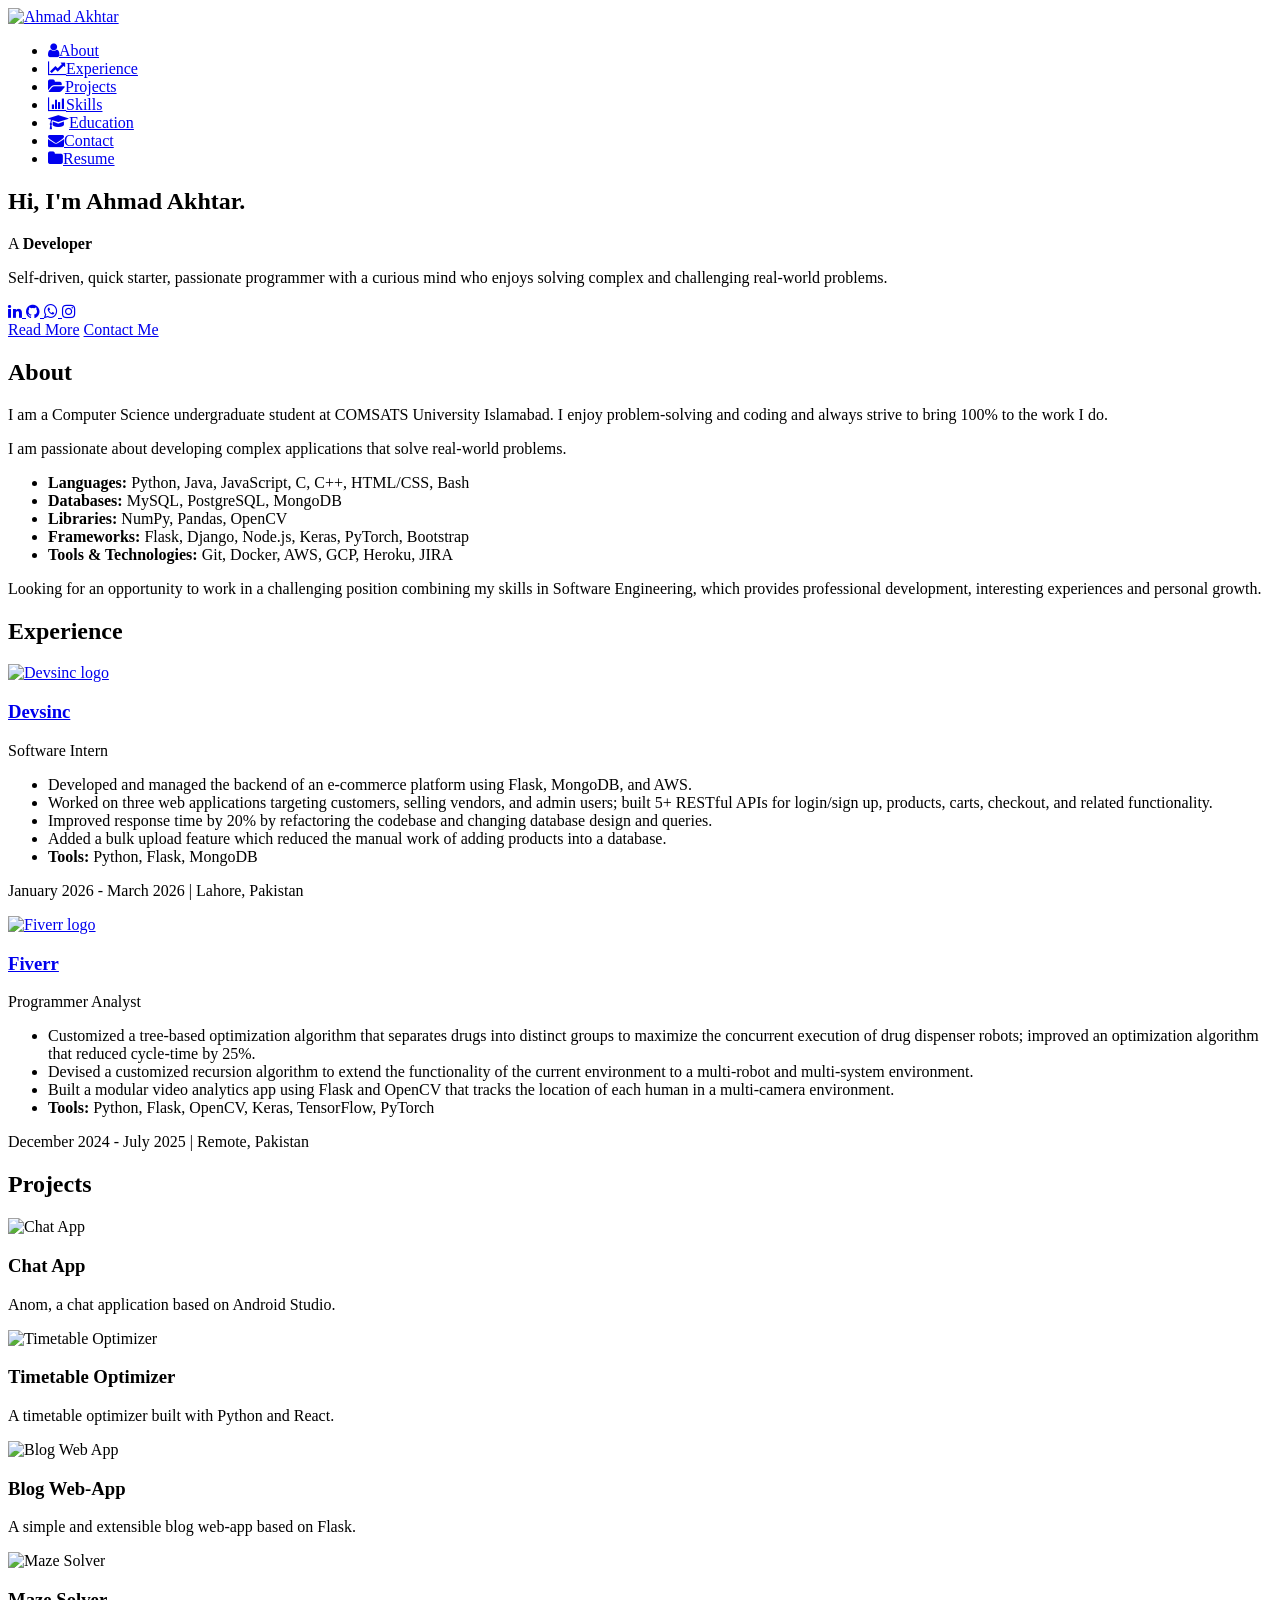
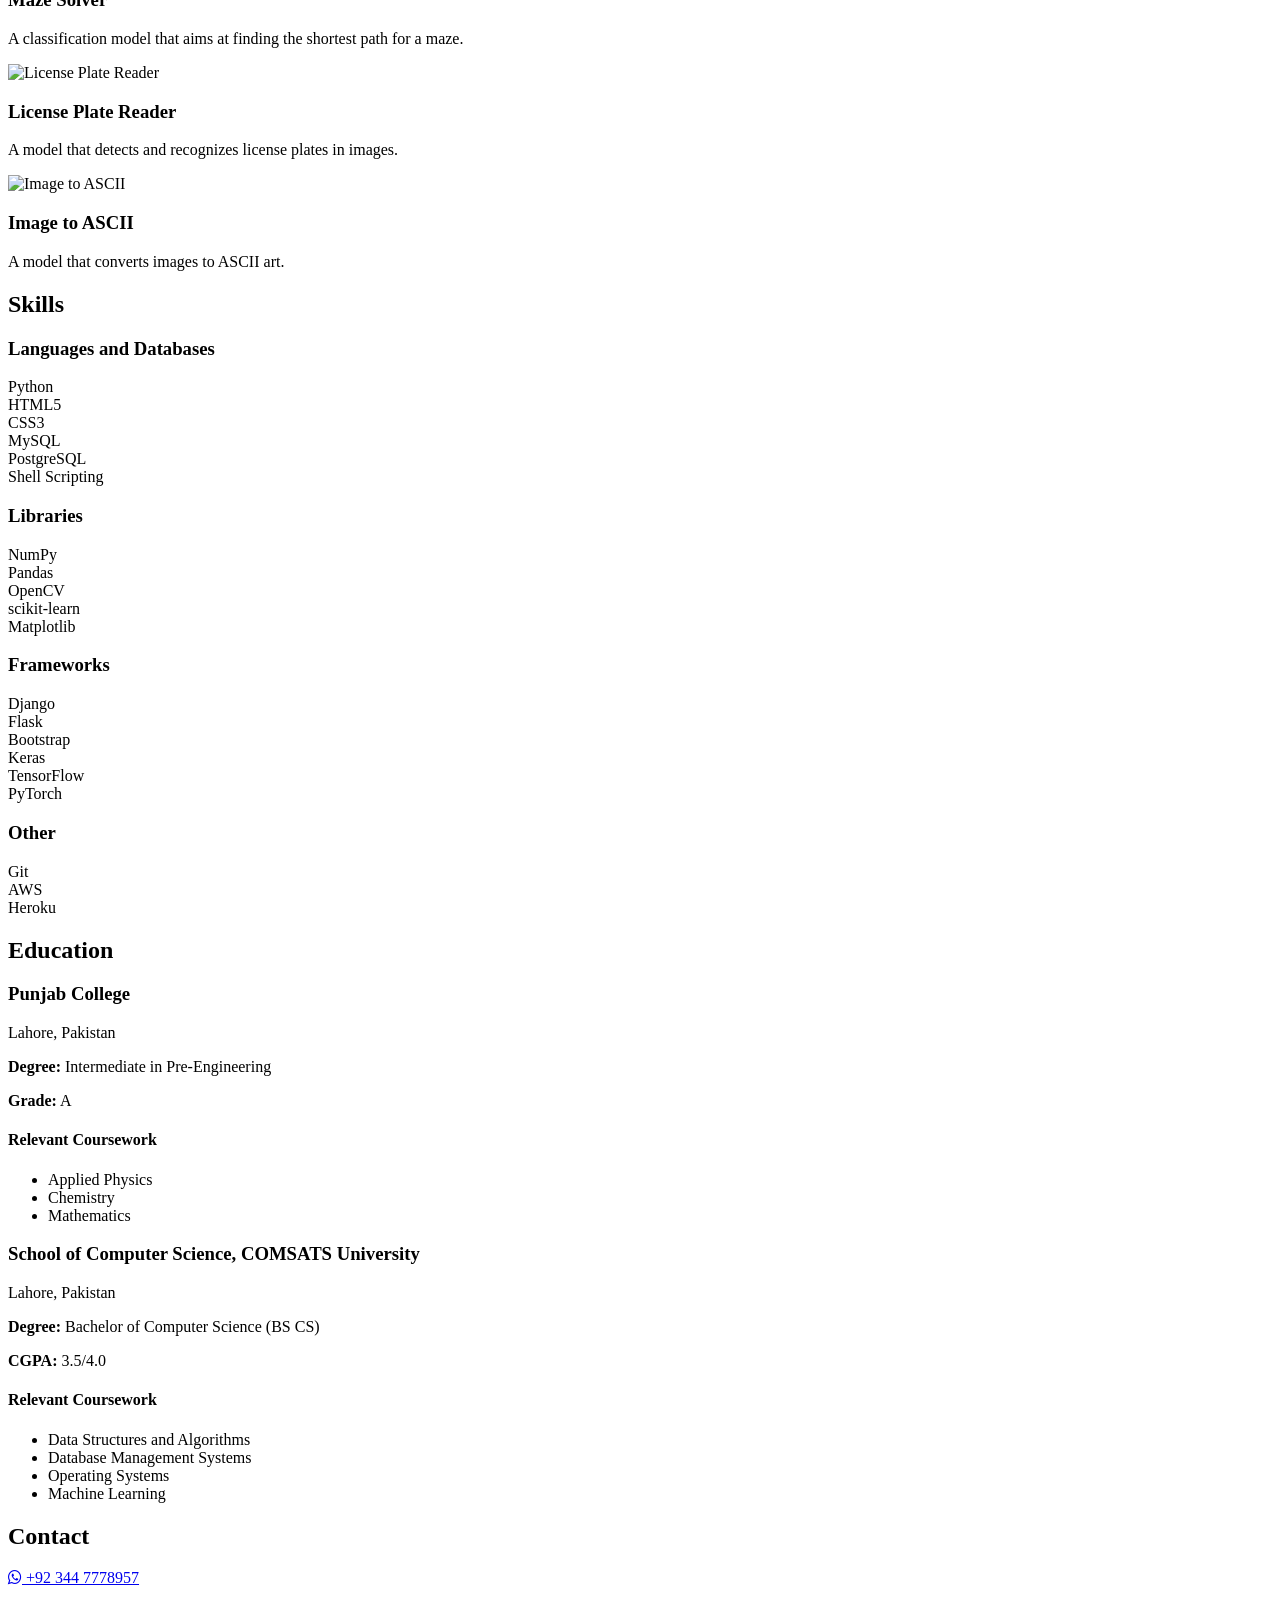
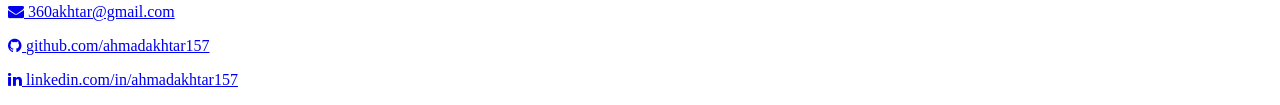
==== Assignment 1/index.html @ d08305e0 "Add initial files for assignments and labs, including index.html for resume and README.md for each a" ====
<!DOCTYPE html>
<html lang="en">
<head>
  <meta charset="UTF-8">
  <meta name="viewport" content="width=device-width, initial-scale=1.0">

  <title>Ahmad Akhtar | Resume</title>

  <!-- Font Awesome for the icons -->
  <link rel="stylesheet"
        href="https://maxcdn.bootstrapcdn.com/font-awesome/4.7.0/css/font-awesome.min.css">

  <link rel="stylesheet" href="/assets/css/style.css">

  <link rel="icon" type="image/png" href="/assets/img/favicon.ico">
</head>

<body>

  <!-- ==================== Sidebar ==================== -->
  <nav class="sidebar">
    <div class="profile">
      <a href="#intro">
        <img src="/assets/img/passport-new.jpg"
             class="profile-pic"
             alt="Ahmad Akhtar">
      </a>
    </div>

    <ul class="nav-links">
      <li><a href="#about"><i class="fa fa-user"></i><span>About</span></a></li>
      <li><a href="#experience"><i class="fa fa-line-chart"></i><span>Experience</span></a></li>
      <li><a href="#projects"><i class="fa fa-folder-open"></i><span>Projects</span></a></li>
      <li><a href="#skills"><i class="fa fa-bar-chart"></i><span>Skills</span></a></li>
      <li><a href="#education"><i class="fa fa-graduation-cap"></i><span>Education</span></a></li>
      <li><a href="#contact"><i class="fa fa-envelope"></i><span>Contact</span></a></li>
      <li>
        <a href="https://ahmadakhtar157.github.io/assets/resume/Ahmad_Akhtar_Resume.pdf"
           target="_blank">
          <i class="fa fa-folder"></i><span>Resume</span>
        </a>
      </li>
    </ul>
  </nav>

  <!-- ==================== Main Content ==================== -->
  <main>

    <!-- ==================== Introduction ==================== -->
    <section id="intro" class="intro">
      <div class="intro-content">

        <h1>Hi, I'm <span>Ahmad Akhtar.</span></h1>

        <p class="intro-role">A <strong>Developer</strong></p>

        <p class="intro-description">
          Self-driven, quick starter, passionate programmer with a curious mind who
          enjoys solving complex and challenging real-world problems.
        </p>

        <div class="social-links">
          <a href="https://linkedin.com/in/ahmadakhtar157"
             target="_blank"
             class="social linkedin"
             aria-label="LinkedIn">
            <i class="fa fa-linkedin"></i>
          </a>

          <a href="https://github.com/ahmadakhtar157/"
             target="_blank"
             class="social github"
             aria-label="GitHub">
            <i class="fa fa-github"></i>
          </a>

          <a href="https://wa.me/923447778957"
             target="_blank"
             class="social whatsapp"
             aria-label="WhatsApp">
            <i class="fa fa-whatsapp"></i>
          </a>

          <a href="https://www.instagram.com/ahmadakhtar157/"
             target="_blank"
             class="social instagram"
             aria-label="Instagram">
            <i class="fa fa-instagram"></i>
          </a>
        </div>

        <div class="intro-buttons">
          <a href="#about" class="button button-light">Read More</a>
          <a href="#contact" class="button button-outline">Contact Me</a>
        </div>

      </div>
    </section>

    <!-- ==================== About ==================== -->
    <section id="about" class="section">
      <h2 class="section-title">About</h2>

      <div class="container">
        <p>
          I am a Computer Science undergraduate student at COMSATS University
          Islamabad. I enjoy problem-solving and coding and always strive to
          bring 100% to the work I do.
        </p>

        <p>
          I am passionate about developing complex applications that solve
          real-world problems.
        </p>

        <ul class="about-list">
          <li><strong>Languages:</strong> Python, Java, JavaScript, C, C++, HTML/CSS, Bash</li>
          <li><strong>Databases:</strong> MySQL, PostgreSQL, MongoDB</li>
          <li><strong>Libraries:</strong> NumPy, Pandas, OpenCV</li>
          <li><strong>Frameworks:</strong> Flask, Django, Node.js, Keras, PyTorch, Bootstrap</li>
          <li><strong>Tools &amp; Technologies:</strong> Git, Docker, AWS, GCP, Heroku, JIRA</li>
        </ul>

        <p>
          Looking for an opportunity to work in a challenging position combining
          my skills in Software Engineering, which provides professional
          development, interesting experiences and personal growth.
        </p>
      </div>
    </section>

    <!-- ==================== Experience ==================== -->
    <section id="experience" class="section">
      <h2 class="section-title">Experience</h2>

      <div class="container">

        <article class="card">
          <div class="experience-header">
            <a href="https://www.devsinc.com/" target="_blank">
              <img src="/assets/img/devsinc-logo-1.png"
                   alt="Devsinc logo"
                   class="company-logo">
            </a>

            <div>
              <h3>
                <a href="https://www.devsinc.com/" target="_blank">Devsinc</a>
              </h3>
              <p class="role">Software Intern</p>
            </div>
          </div>

          <ul>
            <li>Developed and managed the backend of an e-commerce platform using Flask, MongoDB, and AWS.</li>
            <li>Worked on three web applications targeting customers, selling vendors, and admin users; built 5+ RESTful APIs for login/sign up, products, carts, checkout, and related functionality.</li>
            <li>Improved response time by 20% by refactoring the codebase and changing database design and queries.</li>
            <li>Added a bulk upload feature which reduced the manual work of adding products into a database.</li>
            <li><strong>Tools:</strong> Python, Flask, MongoDB</li>
          </ul>

          <p class="card-footer">January 2026 - March 2026 | Lahore, Pakistan</p>
        </article>

        <article class="card">
          <div class="experience-header">
            <a href="https://www.fiverr.com" target="_blank">
              <img src="/assets/img/fiverr-img-logo.png"
                   alt="Fiverr logo"
                   class="company-logo">
            </a>

            <div>
              <h3>
                <a href="https://www.fiverr.com" target="_blank">Fiverr</a>
              </h3>
              <p class="role">Programmer Analyst</p>
            </div>
          </div>

          <ul>
            <li>Customized a tree-based optimization algorithm that separates drugs into distinct groups to maximize the concurrent execution of drug dispenser robots; improved an optimization algorithm that reduced cycle-time by 25%.</li>
            <li>Devised a customized recursion algorithm to extend the functionality of the current environment to a multi-robot and multi-system environment.</li>
            <li>Built a modular video analytics app using Flask and OpenCV that tracks the location of each human in a multi-camera environment.</li>
            <li><strong>Tools:</strong> Python, Flask, OpenCV, Keras, TensorFlow, PyTorch</li>
          </ul>

          <p class="card-footer">December 2024 - July 2025 | Remote, Pakistan</p>
        </article>

      </div>
    </section>

    <!-- ==================== Projects ==================== -->
    <section id="projects" class="section">
      <h2 class="section-title">Projects</h2>

      <div class="container project-grid">

        <article class="project-card">
          <img src="/assets/img/project-chat-app.png" alt="Chat App">
          <div>
            <h3>Chat App</h3>
            <p>Anom, a chat application based on Android Studio.</p>
          </div>
        </article>

        <article class="project-card">
          <img src="/assets/img/project-timetable-optimizer.png" alt="Timetable Optimizer">
          <div>
            <h3>Timetable Optimizer</h3>
            <p>A timetable optimizer built with Python and React.</p>
          </div>
        </article>

        <article class="project-card">
          <img src="/assets/img/project-ml-7.jpg" alt="Blog Web App">
          <div>
            <h3>Blog Web-App</h3>
            <p>A simple and extensible blog web-app based on Flask.</p>
          </div>
        </article>

        <article class="project-card">
          <img src="/assets/img/project-maze-solver.png" alt="Maze Solver">
          <div>
            <h3>Maze Solver</h3>
            <p>A classification model that aims at finding the shortest path for a maze.</p>
          </div>
        </article>

        <article class="project-card">
          <img src="/assets/img/project-cars-reader.png" alt="License Plate Reader">
          <div>
            <h3>License Plate Reader</h3>
            <p>A model that detects and recognizes license plates in images.</p>
          </div>
        </article>

        <article class="project-card">
          <img src="/assets/img/project-ascii-artist.png" alt="Image to ASCII">
          <div>
            <h3>Image to ASCII</h3>
            <p>A model that converts images to ASCII art.</p>
          </div>
        </article>

      </div>
    </section>

    <!-- ==================== Skills ==================== -->
    <section id="skills" class="section">
      <h2 class="section-title">Skills</h2>

      <div class="container skills">

        <article class="card">
          <h3>Languages and Databases</h3>
          <div class="skill-grid">
            <div><img src="/assets/img/python-logo-1-300x300.jpg" alt="">Python</div>
            <div><img src="/assets/img/html5-300x300.jpg" alt="">HTML5</div>
            <div><img src="/assets/img/css3-300x300.jpg" alt="">CSS3</div>
            <div><img src="/assets/img/mysql-logo-1-300x300.jpg" alt="">MySQL</div>
            <div><img src="/assets/img/postgresql-logo.png" alt="">PostgreSQL</div>
            <div><img src="/assets/img/shell-logo-1-300x300.jpg" alt="">Shell Scripting</div>
          </div>
        </article>

        <article class="card">
          <h3>Libraries</h3>
          <div class="skill-grid">
            <div><img src="/assets/img/numpy-logo-1-500x500.jpg" alt="">NumPy</div>
            <div><img src="/assets/img/pandas-logo-2-500x500.jpg" alt="">Pandas</div>
            <div><img src="/assets/img/opencv-logo-1-500x500.jpg" alt="">OpenCV</div>
            <div><img src="/assets/img/sk-learn-logo-1-500x500.jpg" alt="">scikit-learn</div>
            <div><img src="/assets/img/matplotlib-logo-1-500x500.jpg" alt="">Matplotlib</div>
          </div>
        </article>

        <article class="card">
          <h3>Frameworks</h3>
          <div class="skill-grid">
            <div><img src="/assets/img/django-logo.webp" alt="">Django</div>
            <div><img src="/assets/img/flask-logo.png" alt="">Flask</div>
            <div><img src="/assets/img/bootstrap.png" alt="">Bootstrap</div>
            <div><img src="/assets/img/keras-logo.png" alt="">Keras</div>
            <div><img src="/assets/img/tensorflow-logo-1.png" alt="">TensorFlow</div>
            <div><img src="/assets/img/pytorch-logo.png" alt="">PyTorch</div>
          </div>
        </article>

        <article class="card">
          <h3>Other</h3>
          <div class="skill-grid">
            <div><img src="/assets/img/git.png" alt="">Git</div>
            <div><img src="/assets/img/aws.png" alt="">AWS</div>
            <div><img src="/assets/img/heroku.png" alt="">Heroku</div>
          </div>
        </article>

      </div>
    </section>

    <!-- ==================== Education ==================== -->
    <section id="education" class="section">
      <h2 class="section-title">Education</h2>

      <div class="container education-grid">

        <article class="card">
          <h3>Punjab College</h3>
          <p class="location">Lahore, Pakistan</p>
          <p><strong>Degree:</strong> Intermediate in Pre-Engineering</p>
          <p><strong>Grade:</strong> A</p>

          <h4>Relevant Coursework</h4>
          <ul>
            <li>Applied Physics</li>
            <li>Chemistry</li>
            <li>Mathematics</li>
          </ul>
        </article>

        <article class="card">
          <h3>School of Computer Science, COMSATS University</h3>
          <p class="location">Lahore, Pakistan</p>
          <p><strong>Degree:</strong> Bachelor of Computer Science (BS CS)</p>
          <p><strong>CGPA:</strong> 3.5/4.0</p>

          <h4>Relevant Coursework</h4>
          <ul>
            <li>Data Structures and Algorithms</li>
            <li>Database Management Systems</li>
            <li>Operating Systems</li>
            <li>Machine Learning</li>
          </ul>
        </article>

      </div>
    </section>

    <!-- ==================== Contact ==================== -->
    <section id="contact" class="section contact-section">
      <h2 class="section-title">Contact</h2>

      <div class="container contact-list">

        <p>
          <a href="https://wa.me/923447778957" target="_blank" class="contact-icon">
            <i class="fa fa-whatsapp"></i>
          </a>
          <a href="https://wa.me/923447778957" target="_blank">+92 344 7778957</a>
        </p>

        <p>
          <a href="mailto:360akhtar@gmail.com" class="contact-icon">
            <i class="fa fa-envelope"></i>
          </a>
          <a href="mailto:360akhtar@gmail.com">360akhtar@gmail.com</a>
        </p>

        <p>
          <a href="https://github.com/ahmadakhtar157" target="_blank" class="contact-icon">
            <i class="fa fa-github"></i>
          </a>
          <a href="https://github.com/ahmadakhtar157" target="_blank">github.com/ahmadakhtar157</a>
        </p>

        <p>
          <a href="https://linkedin.com/in/ahmadakhtar157" target="_blank" class="contact-icon">
            <i class="fa fa-linkedin"></i>
          </a>
          <a href="https://linkedin.com/in/ahmadakhtar157" target="_blank">linkedin.com/in/ahmadakhtar157</a>
        </p>

      </div>
    </section>

  </main>

</body>
</html>
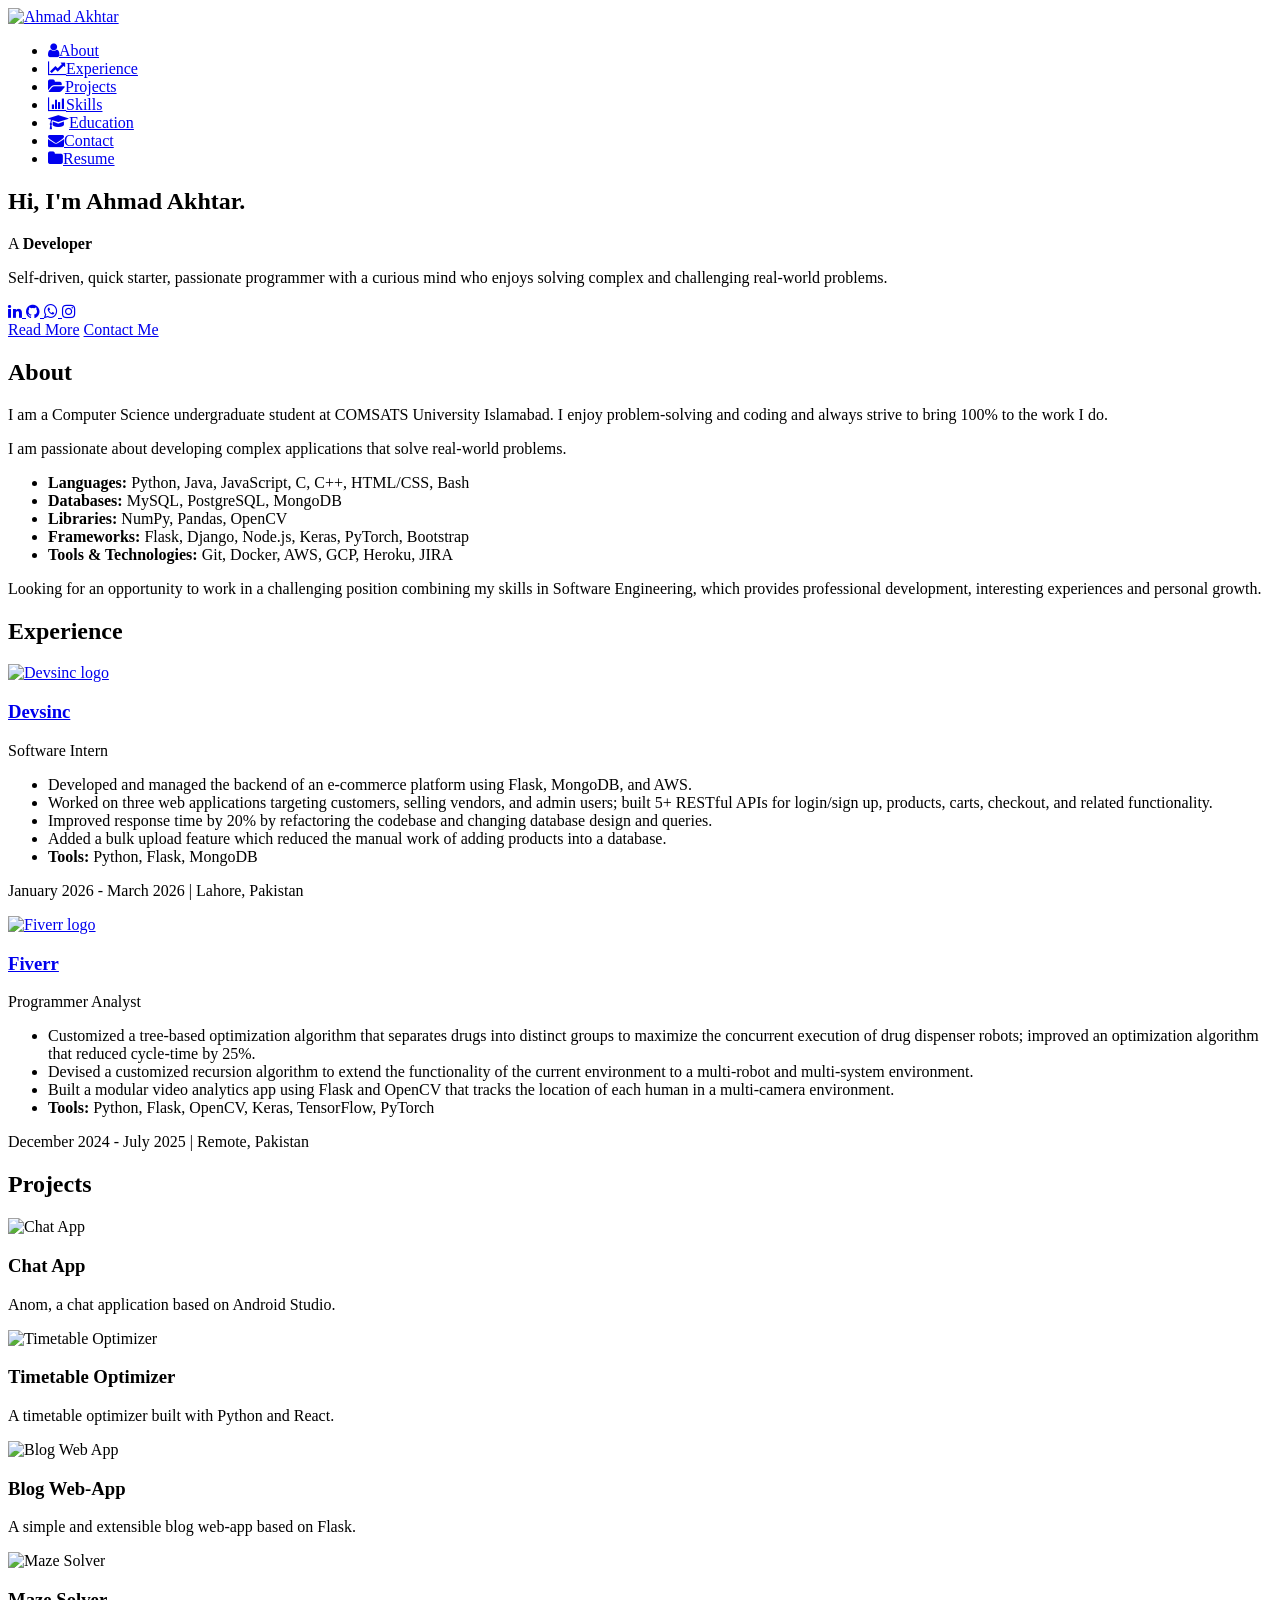
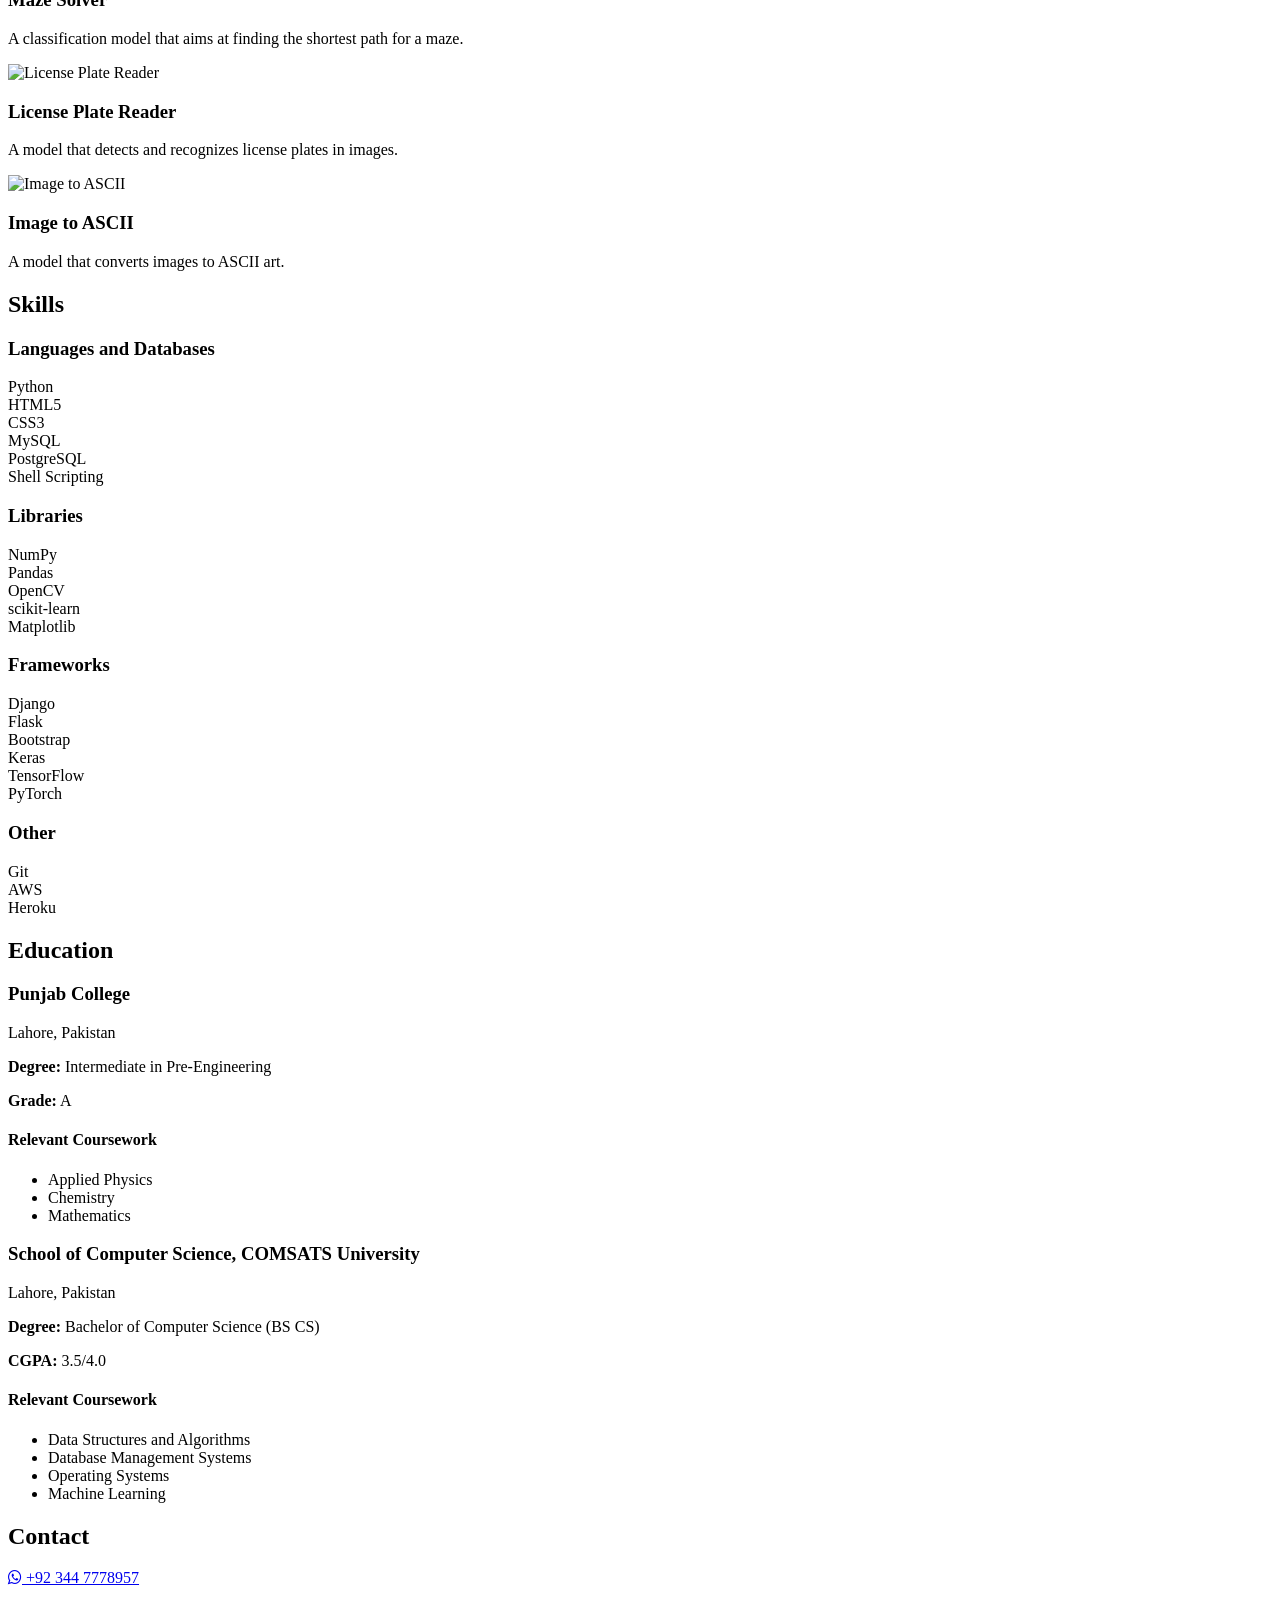
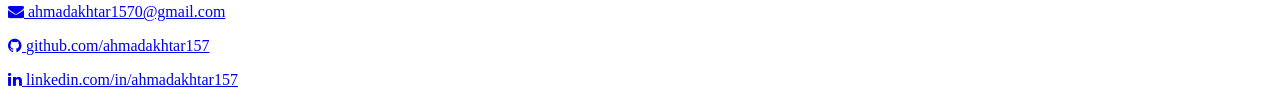
==== commit 9e8e71e0: "Update contact email in index.html Co-authored-by: Copilot <copilot@github.com>" ====
--- a/Assignment 1/index.html
+++ b/Assignment 1/index.html
@@ -353,10 +353,10 @@
         </p>
 
         <p>
-          <a href="mailto:360akhtar@gmail.com" class="contact-icon">
+          <a href="mailto:ahmadakhtar1570@gmail.com" class="contact-icon">
             <i class="fa fa-envelope"></i>
           </a>
-          <a href="mailto:360akhtar@gmail.com">360akhtar@gmail.com</a>
+          <a href="mailto:ahmadakhtar1570@gmail.com">ahmadakhtar1570@gmail.com</a>
         </p>
 
         <p>
